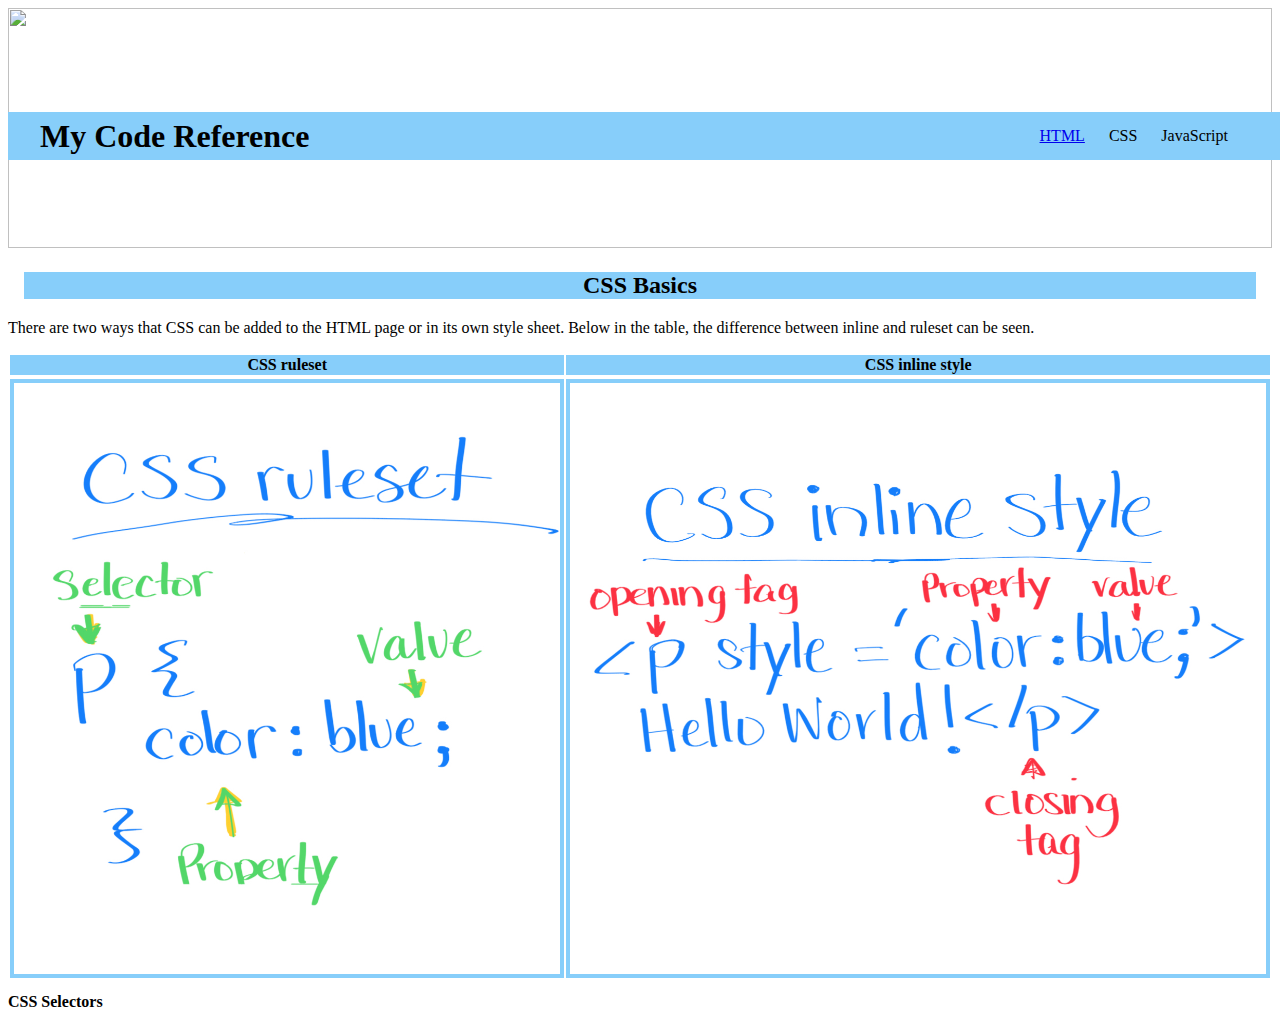
==== CSS.html @ 0d4e1e3e "1.2 update" ====
<!DOCTYPE html>
<html>
    <head>
        <link rel="stylesheet" href="style.css">
    </head>
    <body>
        <img class="headerimage" src="https://images.unsplash.com/photo-1699099383963-7c4febddad28?q=80&w=2072&auto=format&fit=crop&ixlib=rb-4.0.3&ixid=M3wxMjA3fDB8MHxwaG90by1wYWdlfHx8fGVufDB8fHx8fA%3D%3D" alt="">
        <header class="header">
            <h1>My Code Reference</h1>
            <nav class="navcontainer">
            <ul>
                <li><a href="./index.html">HTML</a></li>
                <li><a>CSS</a></li>
                <li><a>JavaScript</a></li>
            </ul>
        </nav>
    </header>
        <div class="firstlabel">
            <h2>CSS Basics</h2>
        </div>
            <div>
            <table class="table">
                <p>There are two ways that CSS can be added to the HTML page or in its own style sheet. Below in the table, the difference between inline and ruleset can be seen. </p>
                <thead class="tablehead">
                    <tr>
                        <th>
                            CSS ruleset
                        </th>
                        <th>
                            CSS inline style
                        </th>
                    </tr>
                </thead>
                <tbody>
                    <tr>
                        <tr>
                            <td><img src="./Images/cssruleset.jpg" width="100%" alt="css ruleset"></td>
                            <td><img src="./Images/cssinline.jpg" width="100%" alt="css inline"></td>
                        </tr>
                    </tr>
                </tbody>
            </table>
        </div>
        <div>
            <h2>CSS Selectors</h2>
        </div>
        <div></div>
    </body>
</html>
---- style.css ----
* {
    box-sizing: border-box;
    font-size: 16px;
}
.header {
    position: absolute;
    top: 7rem;
    display: flex;
    justify-content: space-between;
    align-items: center;
    background-color: lightskyblue;
    height: 3rem;
    width: 100%
    
}

.navcontainer {
    display: flex;
    margin-right: 3rem;

}
.navcontainer li {
    display: flex;
    list-style: none;
    padding: 0.75rem;

}
.navcontainer ul {
    display: inline-flex;
}
.headerimage {
    width: 100%;
    height: 15rem;
}
h1 {
    color:black;
    text-align: right;
    padding: 1rem;
    margin-left: 1rem;
    font-size: 2rem;
}
.firstlabel {
    background-color: lightskyblue;
    margin: 1rem;
}
.firstlabel h2{
    text-align: center;
    font-size: 1.5rem;
}

.tablehead {
    background-color: lightskyblue;
}

.table td {
    border: 4px solid lightskyblue;
    text-align: center;
}
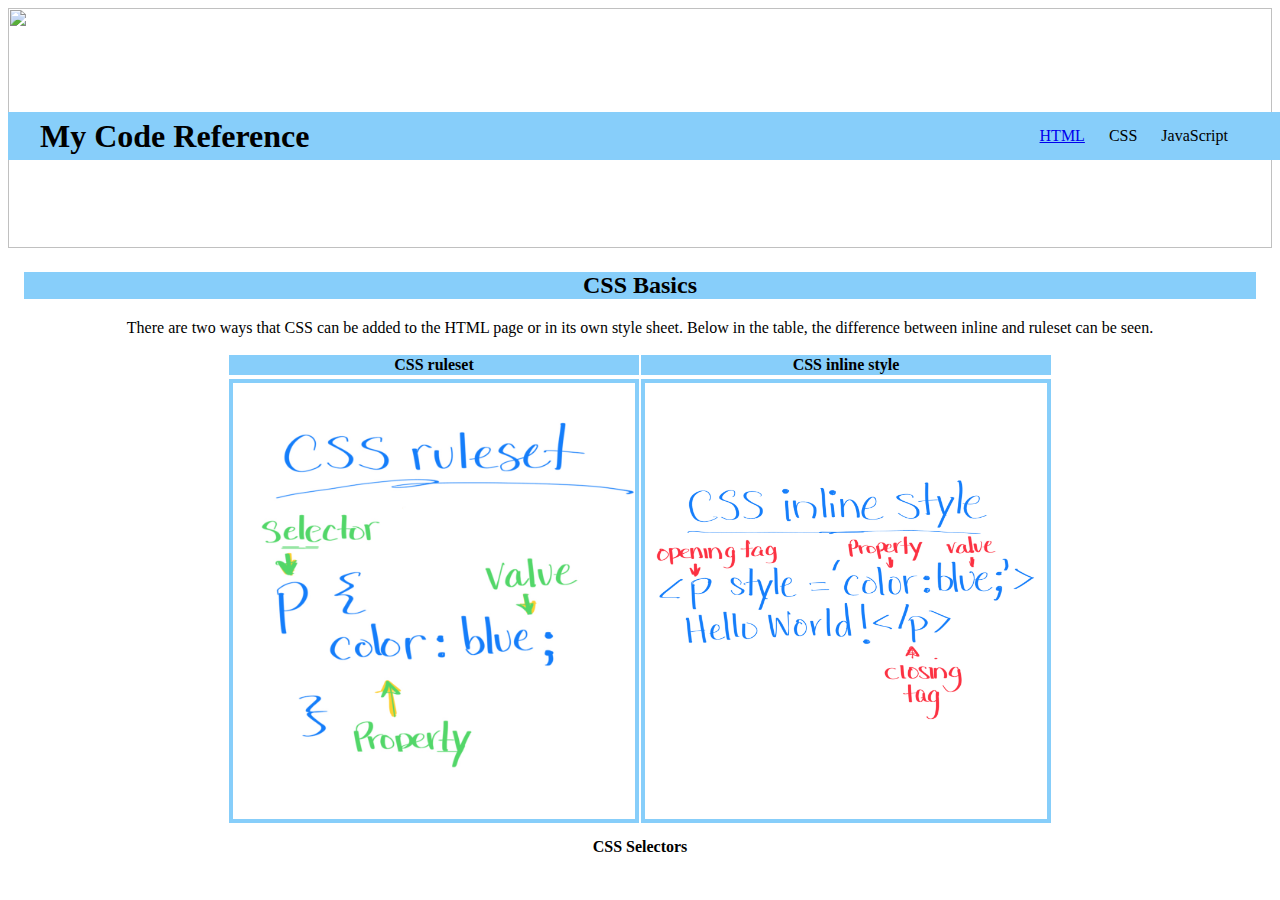
==== commit d9acc4a3: "stylesheet update" ====
--- a/CSS.html
+++ b/CSS.html
@@ -34,8 +34,8 @@
                 <tbody>
                     <tr>
                         <tr>
-                            <td><img src="./Images/cssruleset.jpg" width="100%" alt="css ruleset"></td>
-                            <td><img src="./Images/cssinline.jpg" width="100%" alt="css inline"></td>
+                            <td><img src="./Images/cssruleset.jpg" alt="css ruleset"></td>
+                            <td><img src="./Images/cssinline.jpg" alt="css inline"></td>
                         </tr>
                     </tr>
                 </tbody>
--- a/style.css
+++ b/style.css
@@ -1,6 +1,7 @@
 * {
     box-sizing: border-box;
     font-size: 16px;
+    text-align: center;
 }
 .header {
     position: absolute;
@@ -51,8 +52,14 @@
 .tablehead {
     background-color: lightskyblue;
 }
-
+.table {
+    margin-left: auto;
+    margin-right: auto;
+}
 .table td {
     border: 4px solid lightskyblue;
     text-align: center;
+}
+.table img {
+    width: 25rem;
 }